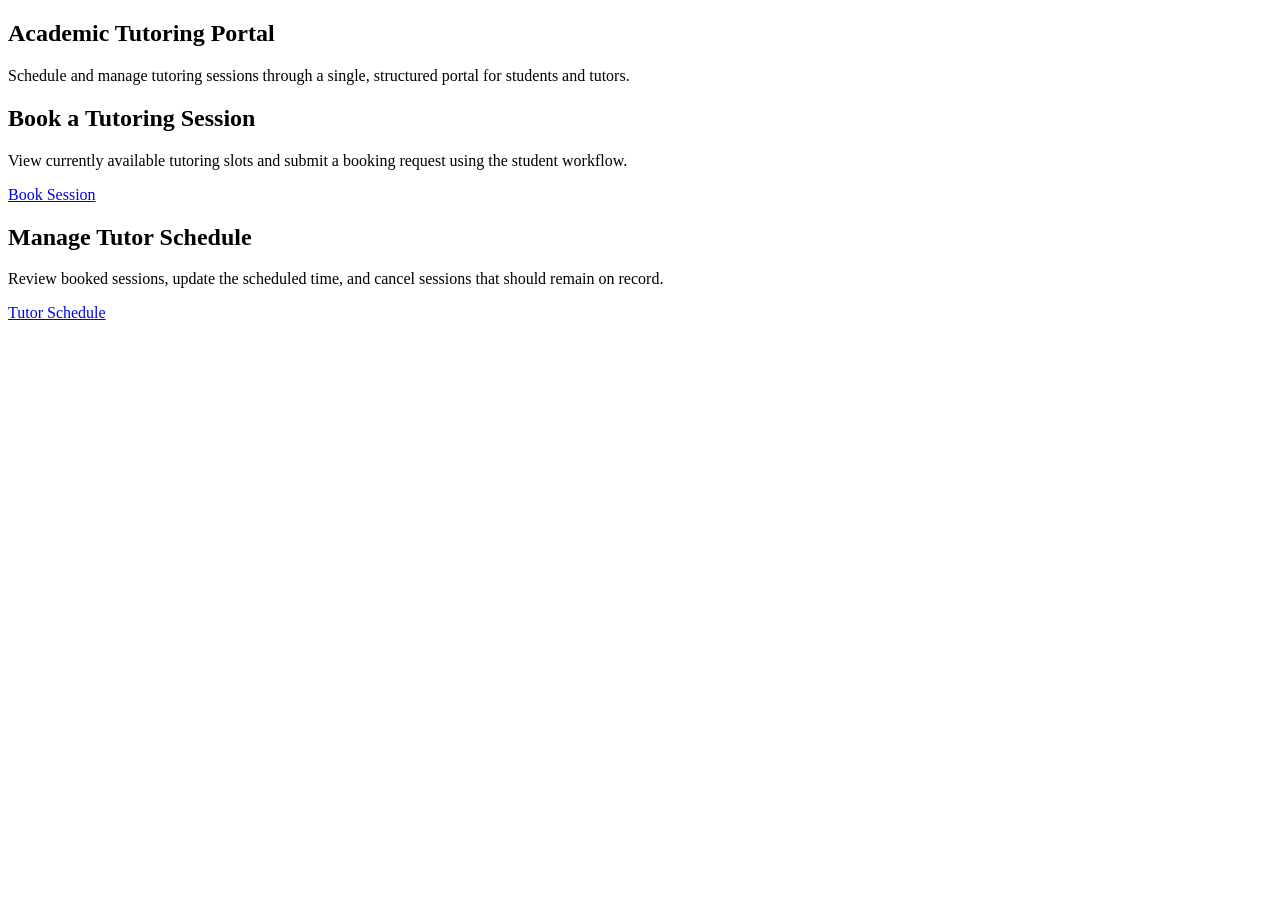
==== src/main/resources/templates/index.html @ d338dc8d "Initial Project Commit" ====
<!DOCTYPE html>
<html lang="en" xmlns:th="http://www.thymeleaf.org">
<head>
    <meta charset="UTF-8">
    <meta name="viewport" content="width=device-width, initial-scale=1">
    <title>Academic Tutoring Portal</title>
    <link rel="stylesheet" th:href="@{/css/style.css}" href="/css/style.css">
</head>
<body>
    <div th:replace="~{fragments/header :: siteHeader}"></div>
    <main class="page-main">
        <div class="container">
            <section class="page-shell">
                <header class="page-header">
                    <h1>Academic Tutoring Portal</h1>
                    <p>Schedule and manage tutoring sessions through a single, structured portal for students and tutors.</p>
                </header>
                <section class="hero-grid" aria-label="Primary actions">
                    <article class="hero-panel">
                        <h2>Book a Tutoring Session</h2>
                        <p>View currently available tutoring slots and submit a booking request using the student workflow.</p>
                        <div class="button-row">
                            <a class="button" th:href="@{/student/book}" href="/student/book">Book Session</a>
                        </div>
                    </article>
                    <article class="hero-panel">
                        <h2>Manage Tutor Schedule</h2>
                        <p>Review booked sessions, update the scheduled time, and cancel sessions that should remain on record.</p>
                        <div class="button-row">
                            <a class="button button-secondary" th:href="@{/tutor/schedule(tutorId=1)}" href="/tutor/schedule?tutorId=1">Tutor Schedule</a>
                        </div>
                    </article>
                </section>
            </section>
        </div>
    </main>
    <div th:replace="~{fragments/footer :: siteFooter}"></div>
</body>
</html>
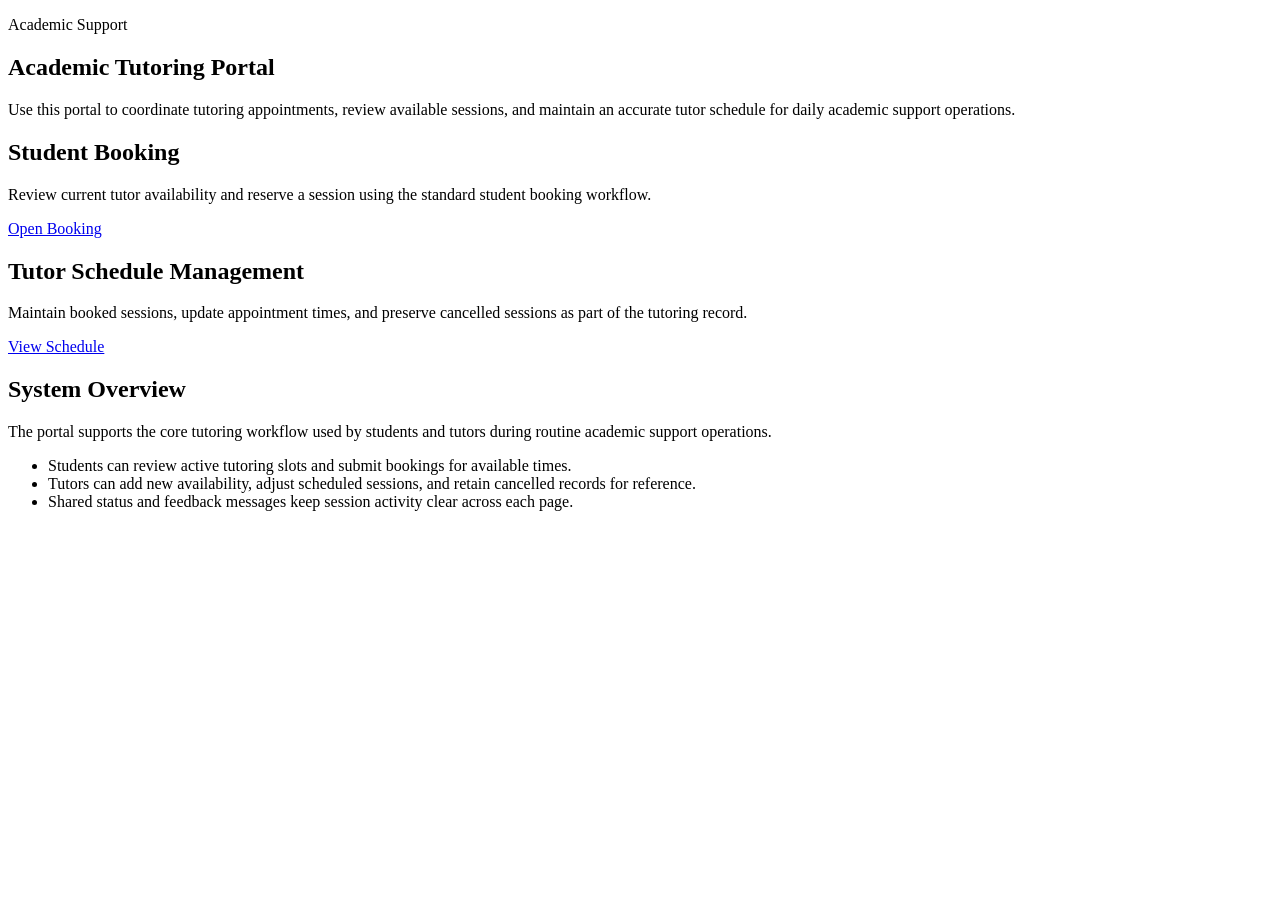
==== commit e1a352a5: "Two working Use Cases" ====
--- a/src/main/resources/templates/index.html
+++ b/src/main/resources/templates/index.html
@@ -9,27 +9,46 @@
 <body>
     <div th:replace="~{fragments/header :: siteHeader}"></div>
     <main class="page-main">
-        <div class="container">
-            <section class="page-shell">
+        <div class="container page-container">
+            <section class="page-card">
                 <header class="page-header">
+                    <p class="eyebrow">Academic Support</p>
                     <h1>Academic Tutoring Portal</h1>
-                    <p>Schedule and manage tutoring sessions through a single, structured portal for students and tutors.</p>
+                    <p>Use this portal to coordinate tutoring appointments, review available sessions, and maintain an accurate tutor schedule for daily academic support operations.</p>
                 </header>
-                <section class="hero-grid" aria-label="Primary actions">
-                    <article class="hero-panel">
-                        <h2>Book a Tutoring Session</h2>
-                        <p>View currently available tutoring slots and submit a booking request using the student workflow.</p>
+
+                <section class="card-grid" aria-label="Primary actions">
+                    <article class="action-card">
+                        <div class="section-heading">
+                            <h2>Student Booking</h2>
+                            <p>Review current tutor availability and reserve a session using the standard student booking workflow.</p>
+                        </div>
                         <div class="button-row">
-                            <a class="button" th:href="@{/student/book}" href="/student/book">Book Session</a>
+                            <a class="primary-button" th:href="@{/student/book}" href="/student/book">Open Booking</a>
                         </div>
                     </article>
-                    <article class="hero-panel">
-                        <h2>Manage Tutor Schedule</h2>
-                        <p>Review booked sessions, update the scheduled time, and cancel sessions that should remain on record.</p>
+
+                    <article class="action-card">
+                        <div class="section-heading">
+                            <h2>Tutor Schedule Management</h2>
+                            <p>Maintain booked sessions, update appointment times, and preserve cancelled sessions as part of the tutoring record.</p>
+                        </div>
                         <div class="button-row">
-                            <a class="button button-secondary" th:href="@{/tutor/schedule(tutorId=1)}" href="/tutor/schedule?tutorId=1">Tutor Schedule</a>
+                            <a class="secondary-button" th:href="@{/tutor/schedule}" href="/tutor/schedule">View Schedule</a>
                         </div>
                     </article>
+                </section>
+
+                <section class="info-panel" aria-label="System overview">
+                    <div class="section-heading">
+                        <h2>System Overview</h2>
+                        <p>The portal supports the core tutoring workflow used by students and tutors during routine academic support operations.</p>
+                    </div>
+                    <ul class="info-list">
+                        <li>Students can review active tutoring slots and submit bookings for available times.</li>
+                        <li>Tutors can add new availability, adjust scheduled sessions, and retain cancelled records for reference.</li>
+                        <li>Shared status and feedback messages keep session activity clear across each page.</li>
+                    </ul>
                 </section>
             </section>
         </div>
